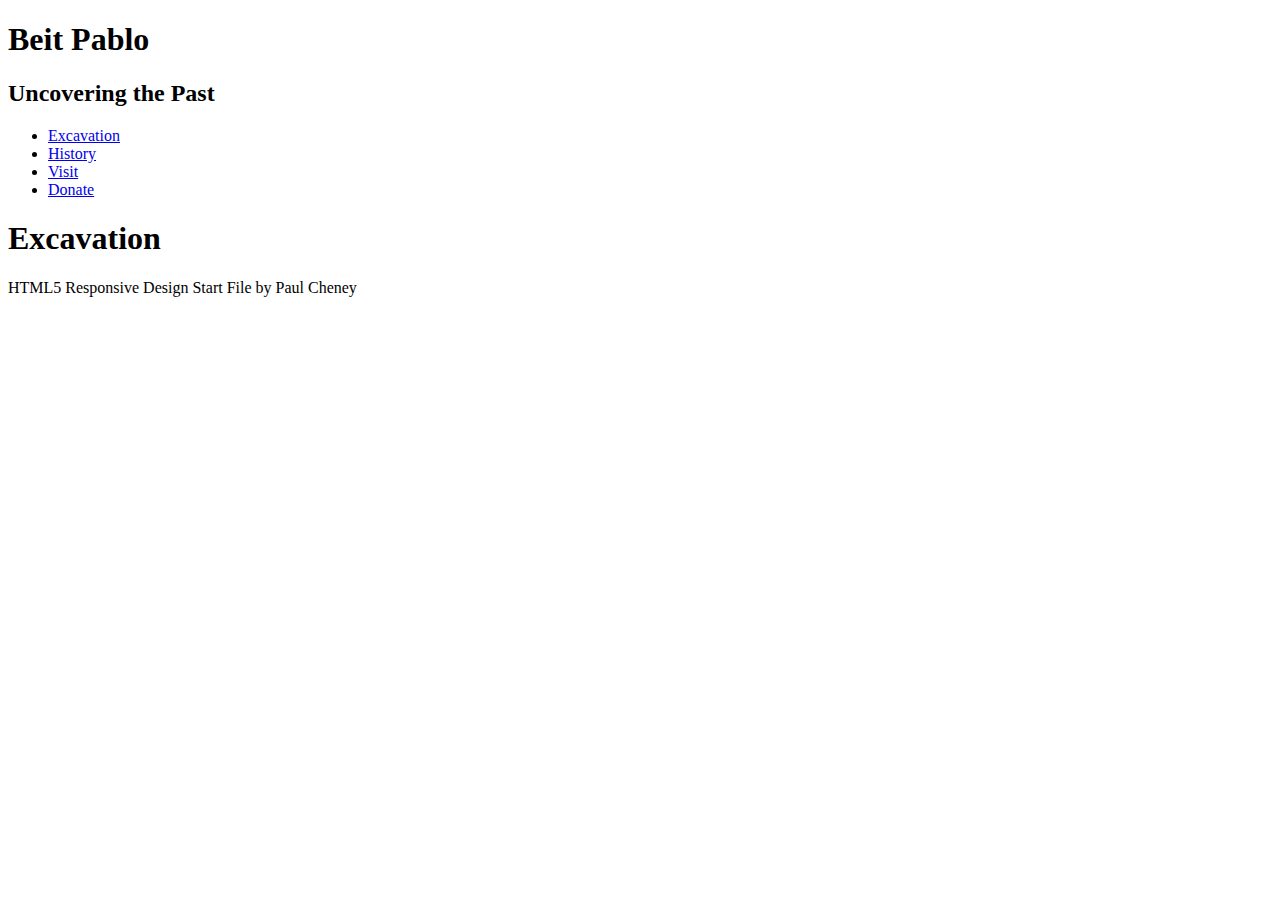
==== Beit/index.html @ ec332fbd "Beit folder structure" ====
<!DOCTYPE html>
<html lang="en">

<head>
    <meta charset="UTF-8">
    <meta name="viewport" content="width=device-width, initial-scale=1, maximum-scale=1">
    <meta http-equiv="X-UA-Compatible" content="ie=edge">
    <title>Beit</title>
    <link rel="stylesheet" href="../css/style.css">
    
</head>

<body>
    <!-- HEADER STARTS HERE -->
        <header>
            
            <h1>Beit Pablo</h1>
            <h2>Uncovering the Past</h2>
        </header>
        
    <!-- NAV STARTS HERE -->
        <nav>
       <ul class="clearfix">
                <li class="active"><a href="index.html">Excavation</a></li>
                <li><a href="#">History</a></li>
                <li><a href="#">Visit</a></li>
                <li><a href="#">Donate</a></li>
            </ul>
       
        </nav>
        
        
    <!-- MAIN STARTS HERE -->
        <main>
    <h1>Excavation</h1>
      
        
        
        
        </main>
        
    <!-- FOOTER STARTS HERE -->  
        <footer>
        <p>HTML5 Responsive Design Start File by Paul Cheney</p>
        </footer>
        
    
    </body>

</html>
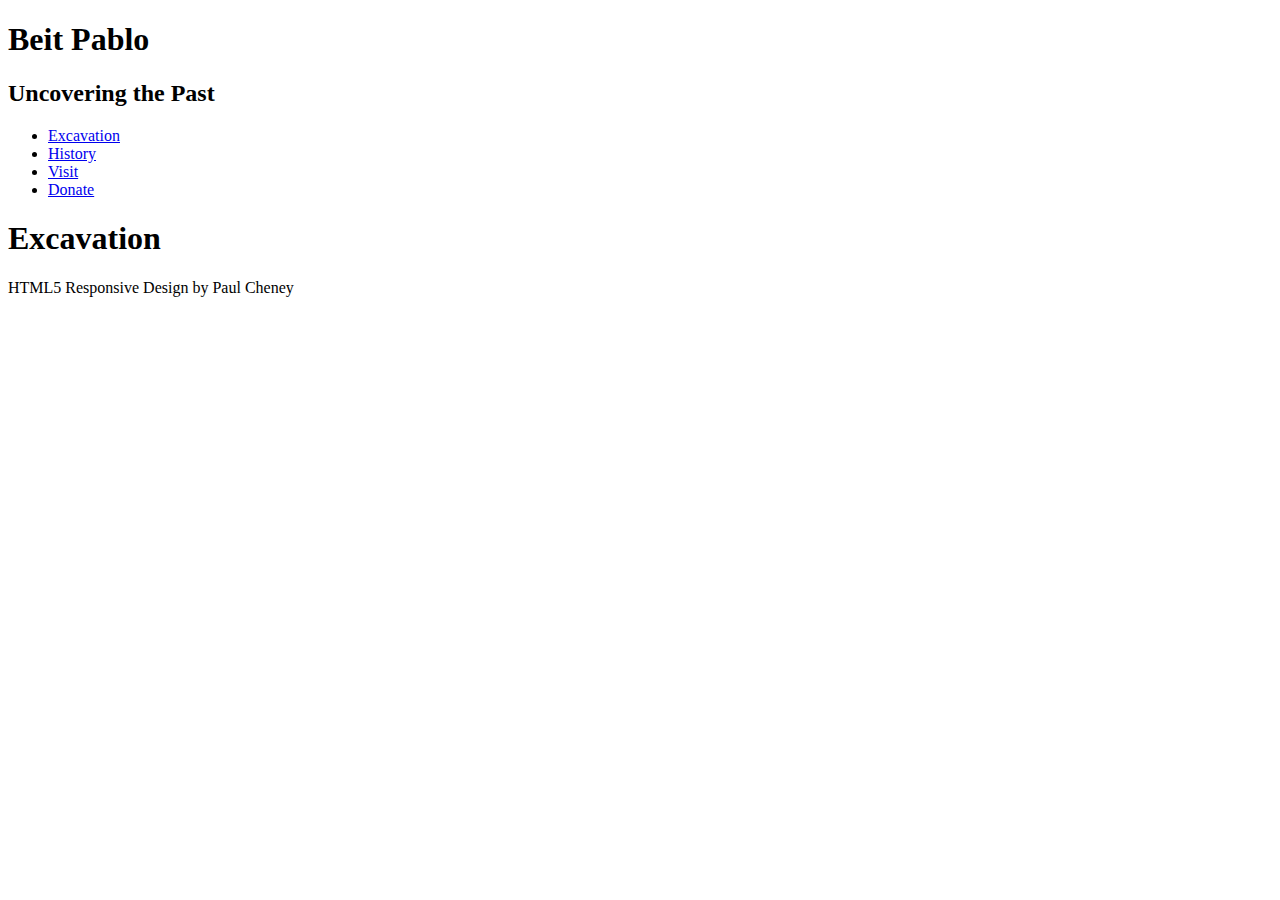
==== commit 9810f489: "header adjustments" ====
--- a/Beit/index.html
+++ b/Beit/index.html
@@ -41,7 +41,7 @@
         
     <!-- FOOTER STARTS HERE -->  
         <footer>
-        <p>HTML5 Responsive Design Start File by Paul Cheney</p>
+        <p>HTML5 Responsive Design by Paul Cheney</p>
         </footer>
         
     
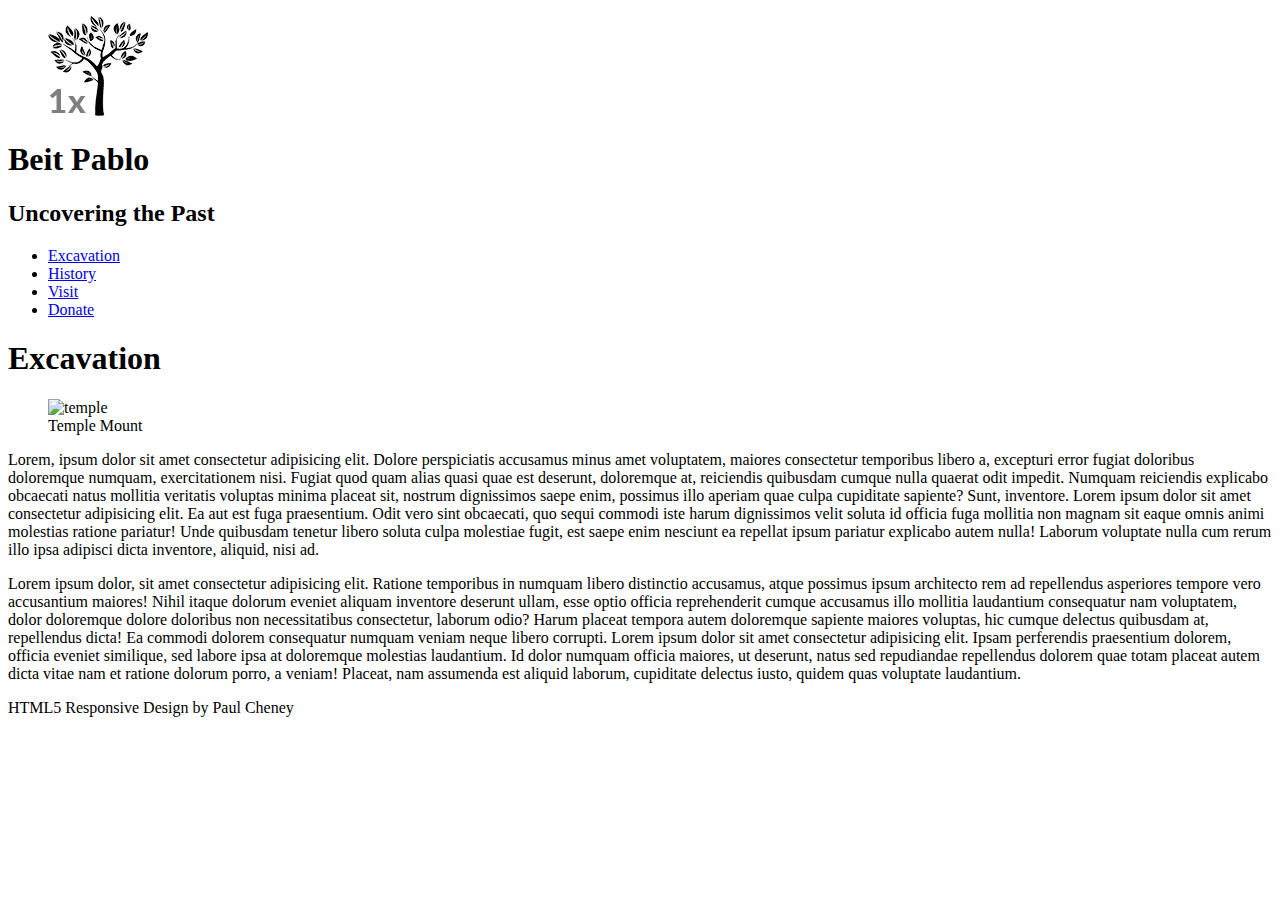
==== commit 90f72c9e: "add logo" ====
--- a/Beit/index.html
+++ b/Beit/index.html
@@ -7,44 +7,79 @@
     <meta http-equiv="X-UA-Compatible" content="ie=edge">
     <title>Beit</title>
     <link rel="stylesheet" href="../css/style.css">
-    
+
 </head>
 
 <body>
     <!-- HEADER STARTS HERE -->
-        <header>
-            
-            <h1>Beit Pablo</h1>
-            <h2>Uncovering the Past</h2>
-        </header>
-        
+    <header>
+        <figure class="logo">
+            <img src="img/logo.png" srcset="img/logo1x.png 1x, img/logo2x.png 2x, img/logo3x.png 3x">
+        </figure>
+        <h1>Beit Pablo</h1>
+        <h2>Uncovering the Past</h2>
+    </header>
+
     <!-- NAV STARTS HERE -->
-        <nav>
-       <ul class="clearfix">
-                <li class="active"><a href="index.html">Excavation</a></li>
-                <li><a href="#">History</a></li>
-                <li><a href="#">Visit</a></li>
-                <li><a href="#">Donate</a></li>
-            </ul>
-       
-        </nav>
-        
-        
+    <nav>
+        <ul class="clearfix">
+            <li class="active">
+                <a href="index.html">Excavation</a>
+            </li>
+            <li>
+                <a href="#">History</a>
+            </li>
+            <li>
+                <a href="#">Visit</a>
+            </li>
+            <li>
+                <a href="#">Donate</a>
+            </li>
+        </ul>
+
+    </nav>
+
+
     <!-- MAIN STARTS HERE -->
-        <main>
-    <h1>Excavation</h1>
-      
-        
-        
-        
-        </main>
-        
-    <!-- FOOTER STARTS HERE -->  
-        <footer>
+    <main>
+        <h1>Excavation</h1>
+        <figure>
+            <img src="../img/temple_mount.jpg" alt="temple">
+            <figcaption>Temple Mount</figcaption>
+        </figure>
+        <p>
+            Lorem, ipsum dolor sit amet consectetur adipisicing elit. Dolore perspiciatis accusamus minus amet voluptatem, 
+            maiores consectetur temporibus libero a, excepturi error fugiat doloribus doloremque numquam, exercitationem nisi.
+            Fugiat quod quam alias quasi quae est deserunt, doloremque at, reiciendis quibusdam cumque nulla quaerat odit
+            impedit. Numquam reiciendis explicabo obcaecati natus mollitia veritatis voluptas minima placeat sit, nostrum
+            dignissimos saepe enim, possimus illo aperiam quae culpa cupiditate sapiente? Sunt, inventore. Lorem ipsum dolor
+            sit amet consectetur adipisicing elit. Ea aut est fuga praesentium. Odit vero sint obcaecati, quo sequi commodi
+            iste harum dignissimos velit soluta id officia fuga mollitia non magnam sit eaque omnis animi molestias ratione
+            pariatur! Unde quibusdam tenetur libero soluta culpa molestiae fugit, est saepe enim nesciunt ea repellat ipsum
+            pariatur explicabo autem nulla! Laborum voluptate nulla cum rerum illo ipsa adipisci dicta inventore, aliquid,
+            nisi ad.
+        </p>
+        <p>
+            Lorem ipsum dolor, sit amet consectetur adipisicing elit. Ratione temporibus in numquam libero distinctio accusamus, atque
+            possimus ipsum architecto rem ad repellendus asperiores tempore vero accusantium maiores! Nihil itaque dolorum
+            eveniet aliquam inventore deserunt ullam, esse optio officia reprehenderit cumque accusamus illo mollitia laudantium
+            consequatur nam voluptatem, dolor doloremque dolore doloribus non necessitatibus consectetur, laborum odio? Harum
+            placeat tempora autem doloremque sapiente maiores voluptas, hic cumque delectus quibusdam at, repellendus dicta!
+            Ea commodi dolorem consequatur numquam veniam neque libero corrupti. Lorem ipsum dolor sit amet consectetur adipisicing
+            elit. Ipsam perferendis praesentium dolorem, officia eveniet similique, sed labore ipsa at doloremque molestias
+            laudantium. Id dolor numquam officia maiores, ut deserunt, natus sed repudiandae repellendus dolorem quae totam
+            placeat autem dicta vitae nam et ratione dolorum porro, a veniam! Placeat, nam assumenda est aliquid laborum,
+            cupiditate delectus iusto, quidem quas voluptate laudantium.
+        </p>
+
+    </main>
+
+    <!-- FOOTER STARTS HERE -->
+    <footer>
         <p>HTML5 Responsive Design by Paul Cheney</p>
-        </footer>
-        
-    
-    </body>
+    </footer>
+
+
+</body>
 
 </html>